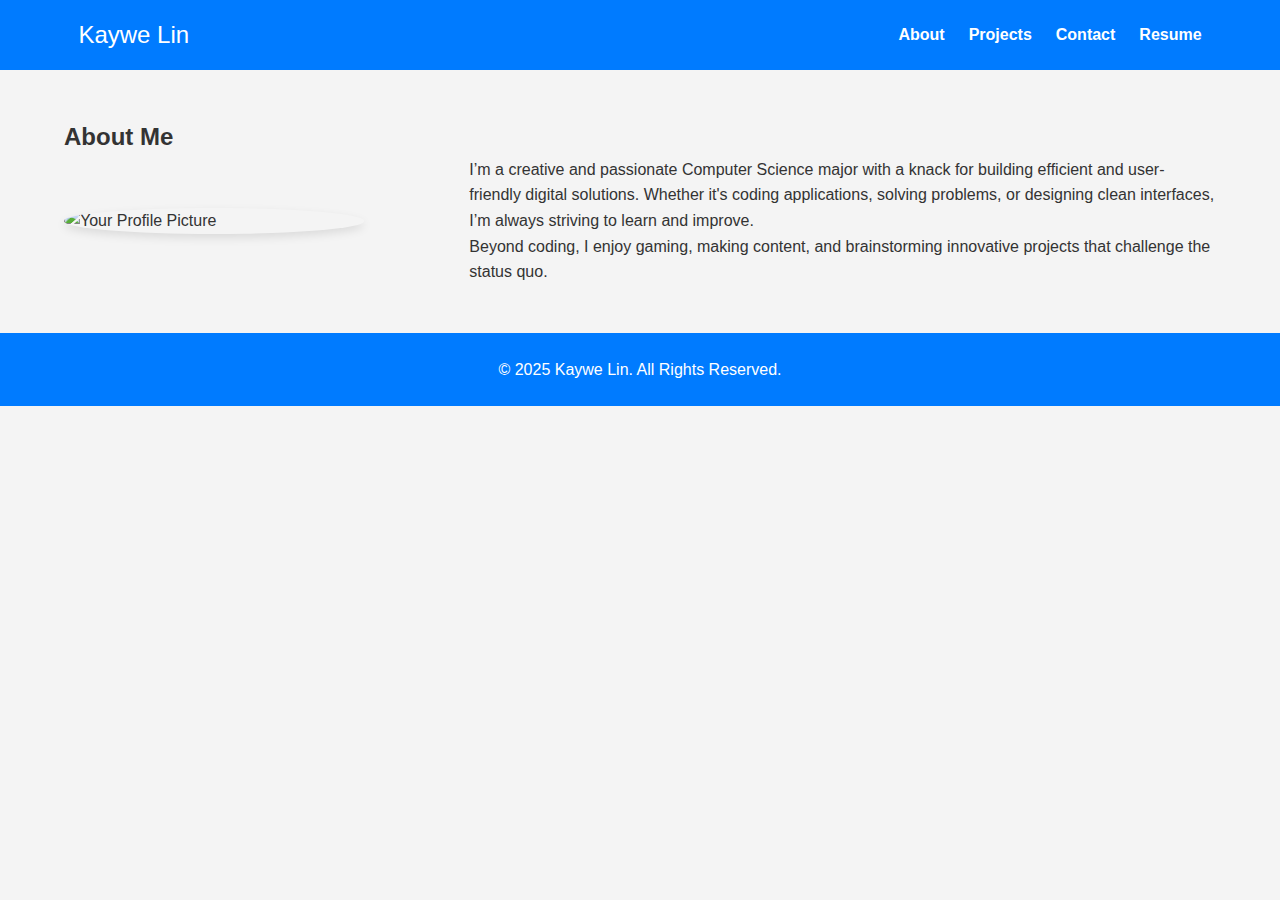
==== about.html @ 92335ee3 "Changes" ====
<!DOCTYPE html>
<html lang="en">
<head>
  <meta charset="UTF-8">
  <meta name="viewport" content="width=device-width, initial-scale=1.0">
  <title>Kaywe Lin | About Me</title>
  <link rel="stylesheet" href="style.css">
</head>
<body>
<!-- Navigation -->
<nav class="navbar">
  <div class="container">
    <a href="index.html" class="logo">Kaywe Lin</a>
    <ul class="nav-links">
      <li><a href="about.html">About</a></li>
      <li><a href="projects.html">Projects</a></li>
      <li><a href="contact.html">Contact</a></li>
      <li><a href="resume.html" target="_blank">Resume</a></li>
    </ul>
  </div>
</nav>

<!-- About Section -->
<section id="about">
  <div class="container">
    <h2 class="section-title">About Me</h2>
    <div class="about-grid">
      <img src="assets/images/profile.jpg" alt="Your Profile Picture" class="profile-img">
      <div class="about-text">
        <p>
          I’m a creative and passionate Computer Science major with a knack for building efficient and user-friendly digital solutions. Whether it's coding applications, solving problems, or designing clean interfaces, I’m always striving to learn and improve.
        </p>
        <p>
          Beyond coding, I enjoy gaming, making content, and brainstorming innovative projects that challenge the status quo.
        </p>
      </div>
    </div>
  </div>
</section>

<!-- Footer -->
<footer>
  <div class="container">
    <p>&copy; 2025 Kaywe Lin. All Rights Reserved.</p>
  </div>
</footer>
</body>
</html>
---- style.css ----
/* CSS Variables for UI Consistency */
:root {
  --primary-color: #007bff;
  --secondary-color: #333;
  --background-color: #f4f4f4;
  --accent-color: #ffc107;
  --font-primary: 'Roboto', sans-serif;
  --font-secondary: 'Poppins', sans-serif;
}

/* General Reset */
* {
  margin: 0;
  padding: 0;
  box-sizing: border-box;
}

body {
  font-family: var(--font-primary);
  background: var(--background-color);
  color: var(--secondary-color);
  line-height: 1.6;
  scroll-behavior: smooth;
}

.container {
  width: 90%;
  max-width: 1200px;
  margin: 0 auto;
}

/* Navbar */
.navbar {
  background: var(--primary-color);
  padding: 1rem;
  position: sticky;
  top: 0;
  z-index: 1000;
}

.navbar .container {
  display: flex;
  justify-content: space-between;
  align-items: center;
}

.logo {
  font-family: var(--font-secondary);
  font-size: 1.5rem;
  color: #fff;
  text-decoration: none;
}

.nav-links {
  list-style: none;
  display: flex;
  gap: 1.5rem;
}

.nav-links a {
  color: #fff;
  text-decoration: none;
  font-weight: bold;
  transition: color 0.3s;
}

.nav-links a:hover {
  color: var(--accent-color);
}

/* Hero Section */
.hero {
  background: linear-gradient(120deg, var(--primary-color), var(--accent-color));
  color: #fff;
  text-align: center;
  padding: 4rem 2rem;
  display: flex;
  justify-content: center;
  align-items: center;
  flex-direction: column;
  height: 100vh; /* Makes the hero section cover the entire viewport */
  overflow: hidden; /* Prevents content from exceeding the viewport */
}

.hero h1 {
  font-size: 3rem;
  line-height: 1.3;
  margin: 0;
}

.hero .subtitle {
  font-size: 1.5rem;
  margin-top: 1rem;
  line-height: 1.5;
}

.button {
  margin-top: 2rem;
  background-color: var(--primary-color);
  color: white;
  border: none;
  padding: 0.8rem 1.5rem;
  border-radius: 50px;
  cursor: pointer;
  text-decoration: none;
  font-weight: bold;
  display: inline-block;
  transition: background-color 0.3s, transform 0.3s;
}

.button:hover {
  background-color: #0056b3;
  transform: scale(1.05);
}

/* About Section */
#about {
  padding: 3rem 0;
}

.about-grid {
  display: grid;
  grid-template-columns: 1fr 2fr;
  gap: 2rem;
  align-items: center;
}

.profile-img {
  width: 100%;
  max-width: 300px;
  border-radius: 50%;
  box-shadow: 0 4px 10px rgba(0, 0, 0, 0.1);
}

/* Projects Section */
#projects {
  padding: 3rem 0;
}

.projects-grid {
  display: grid;
  grid-template-columns: repeat(auto-fit, minmax(300px, 1fr));
  gap: 2rem;
}

.project-card {
  background: #fff;
  border-radius: 10px;
  overflow: hidden;
  box-shadow: 0 4px 8px rgba(0, 0, 0, 0.1);
  text-align: center;
}

.project-img {
  width: 100%;
  height: 200px;
  object-fit: cover;
}

.project-info {
  padding: 1.5rem;
}

/* Contact Section */
#contact {
  padding: 3rem 0;
}

.contact-form {
  display: grid;
  gap: 1rem;
}

.form-group input,
.form-group textarea {
  width: 100%;
  padding: 1rem;
  border: 1px solid #ccc;
  border-radius: 5px;
  font-size: 1rem;
}

.form-group textarea {
  resize: vertical;
}

/* Footer */
footer {
  background: var(--primary-color);
  color: #fff;
  padding: 1.5rem 0;
  text-align: center;
}
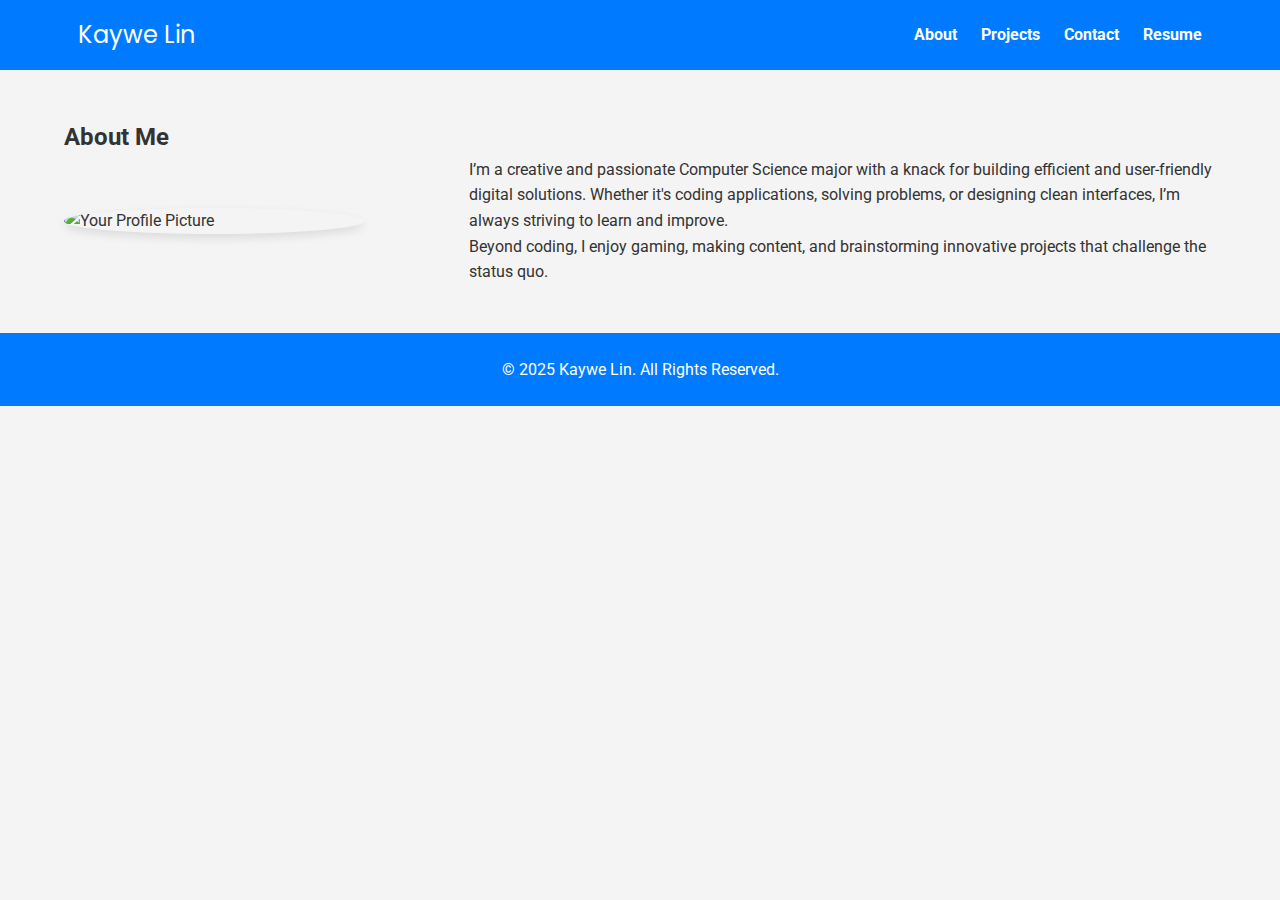
==== commit eba8441f: "Changes" ====
--- a/about.html
+++ b/about.html
@@ -3,8 +3,9 @@
 <head>
   <meta charset="UTF-8">
   <meta name="viewport" content="width=device-width, initial-scale=1.0">
-  <title>Kaywe Lin | About Me</title>
+  <title>Kaywe Lin | Portfolio</title>
   <link rel="stylesheet" href="style.css">
+  <link href="https://fonts.googleapis.com/css2?family=Roboto:wght@400;700&family=Poppins:wght@600&display=swap" rel="stylesheet">
 </head>
 <body>
 <!-- Navigation -->
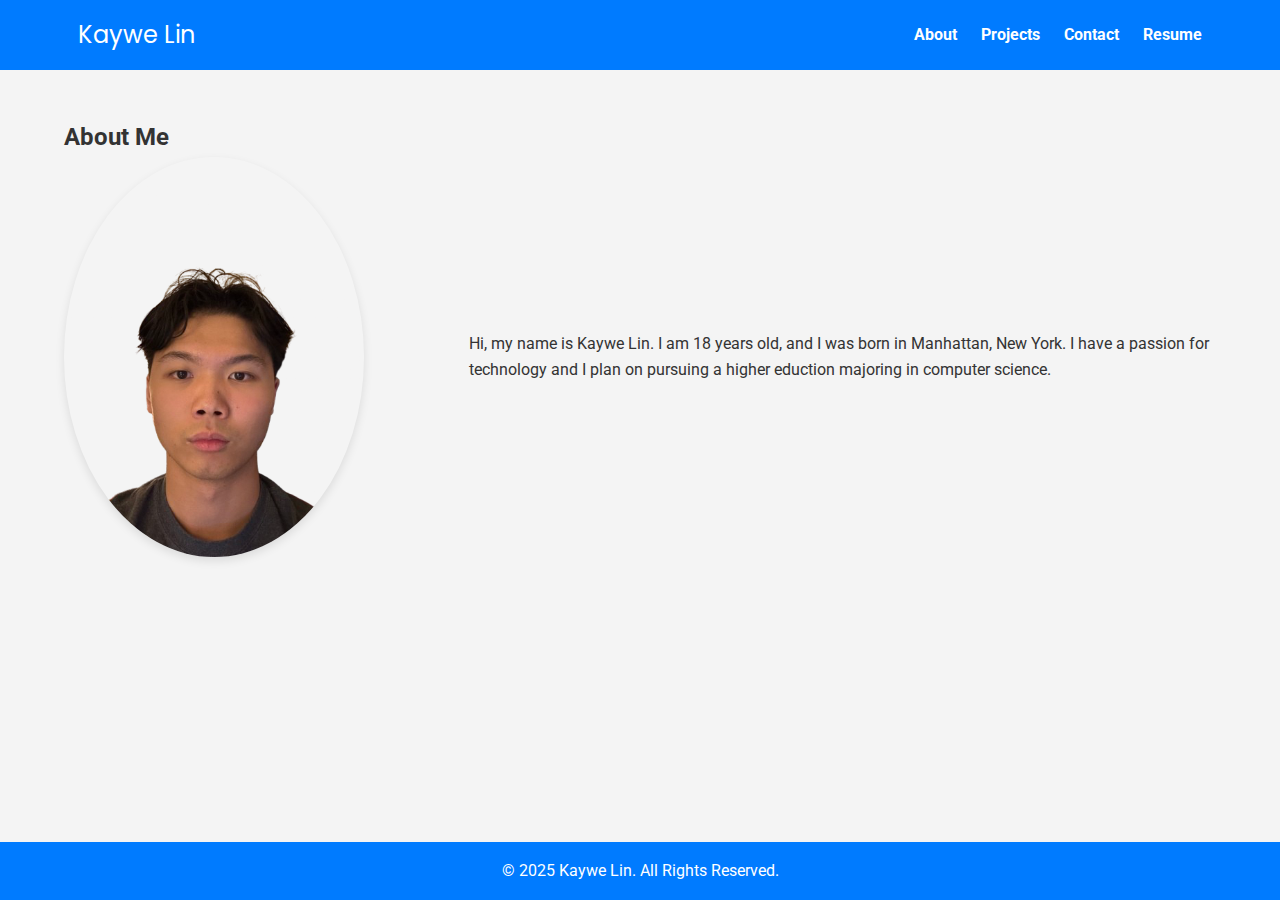
==== commit 423677ca: "Changes" ====
--- a/about.html
+++ b/about.html
@@ -16,7 +16,7 @@
       <li><a href="about.html">About</a></li>
       <li><a href="projects.html">Projects</a></li>
       <li><a href="contact.html">Contact</a></li>
-      <li><a href="resume.html" target="_blank">Resume</a></li>
+      <li><a href="resume.html">Resume</a></li>
     </ul>
   </div>
 </nav>
@@ -26,13 +26,10 @@
   <div class="container">
     <h2 class="section-title">About Me</h2>
     <div class="about-grid">
-      <img src="assets/images/profile.jpg" alt="Your Profile Picture" class="profile-img">
+      <img src="assets/images/Profile.png" alt="Your Profile Picture" class="profile-img">
       <div class="about-text">
         <p>
-          I’m a creative and passionate Computer Science major with a knack for building efficient and user-friendly digital solutions. Whether it's coding applications, solving problems, or designing clean interfaces, I’m always striving to learn and improve.
-        </p>
-        <p>
-          Beyond coding, I enjoy gaming, making content, and brainstorming innovative projects that challenge the status quo.
+          Hi, my name is Kaywe Lin. I am 18 years old, and I was born in Manhattan, New York. I have a passion for technology and I plan on pursuing a higher eduction majoring in computer science.
         </p>
       </div>
     </div>
--- a/style.css
+++ b/style.css
@@ -1,4 +1,6 @@
-/* CSS Variables for UI Consistency */
+/* ============================================================
+   Variables
+   ============================================================ */
 :root {
   --primary-color: #007bff;
   --secondary-color: #333;
@@ -8,7 +10,9 @@
   --font-secondary: 'Poppins', sans-serif;
 }
 
-/* General Reset */
+/* ============================================================
+   General Reset and Body Styling
+   ============================================================ */
 * {
   margin: 0;
   padding: 0;
@@ -21,15 +25,22 @@
   color: var(--secondary-color);
   line-height: 1.6;
   scroll-behavior: smooth;
+  display: flex;
+  flex-direction: column;
+  min-height: 100vh; /* Ensure full height */
+  margin: 0; /* Reset margin */
 }
 
 .container {
   width: 90%;
   max-width: 1200px;
   margin: 0 auto;
-}
-
-/* Navbar */
+  flex: 1; /* Push footer to the bottom */
+}
+
+/* ============================================================
+   Navbar Styling
+   ============================================================ */
 .navbar {
   background: var(--primary-color);
   padding: 1rem;
@@ -68,19 +79,23 @@
   color: var(--accent-color);
 }
 
-/* Hero Section */
+/* ============================================================
+   Hero Section
+   ============================================================ */
 .hero {
   background: linear-gradient(120deg, var(--primary-color), var(--accent-color));
   color: #fff;
   text-align: center;
-  padding: 4rem 2rem;
-  display: flex;
-  justify-content: center;
-  align-items: center;
-  flex-direction: column;
-  height: 100vh; /* Makes the hero section cover the entire viewport */
-  overflow: hidden; /* Prevents content from exceeding the viewport */
-}
+
+  /* Flexbox for centering */
+  display: flex;
+  justify-content: center; /* Center content vertically */
+  align-items: center; /* Center content horizontally */
+
+  height: 100vh; /* Full viewport height */
+  margin: 0; /* Remove extra margin or padding */
+}
+
 
 .hero h1 {
   font-size: 3rem;
@@ -113,7 +128,9 @@
   transform: scale(1.05);
 }
 
-/* About Section */
+/* ============================================================
+   About Section
+   ============================================================ */
 #about {
   padding: 3rem 0;
 }
@@ -132,7 +149,9 @@
   box-shadow: 0 4px 10px rgba(0, 0, 0, 0.1);
 }
 
-/* Projects Section */
+/* ============================================================
+   Projects Section
+   ============================================================ */
 #projects {
   padding: 3rem 0;
 }
@@ -161,7 +180,9 @@
   padding: 1.5rem;
 }
 
-/* Contact Section */
+/* ============================================================
+   Contact Section
+   ============================================================ */
 #contact {
   padding: 3rem 0;
 }
@@ -184,10 +205,13 @@
   resize: vertical;
 }
 
-/* Footer */
+/* ============================================================
+   Footer
+   ============================================================ */
 footer {
   background: var(--primary-color);
   color: #fff;
-  padding: 1.5rem 0;
+  padding: 1rem 0;
   text-align: center;
-}
+  margin-top: auto; /* Ensure it stays at the bottom */
+}
